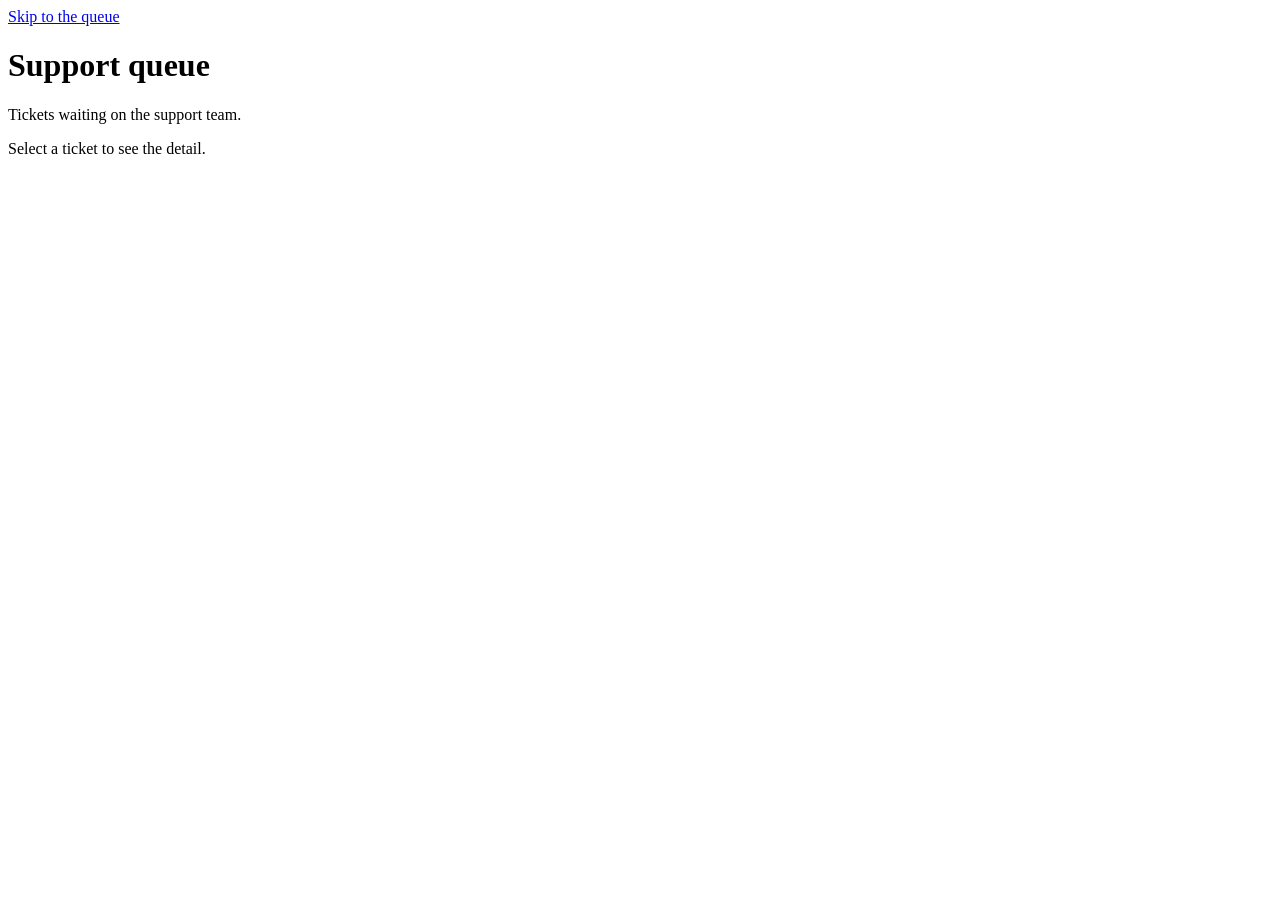
==== examples/ticket-queue/web/index.html @ 7794e16b "Add examples/ticket-queue, the app the demo-video loop is run against demo-video has never been run " ====
<!doctype html>
<html lang="en">
  <head>
    <meta charset="utf-8" />
    <meta name="viewport" content="width=device-width, initial-scale=1" />
    <title>Ticket queue</title>
    <link rel="stylesheet" href="/styles.css" />
  </head>
  <body>
    <a class="skip-link" href="#queue">Skip to the queue</a>

    <header class="topbar">
      <h1 id="queue-heading">Support queue</h1>
      <p class="subtitle">Tickets waiting on the support team.</p>
    </header>

    <main class="layout">
      <section id="queue" aria-labelledby="queue-heading">
        <ul id="ticket-list" class="ticket-list"></ul>
      </section>

      <aside id="detail" class="detail" aria-live="polite">
        <p class="detail-empty">Select a ticket to see the detail.</p>
      </aside>
    </main>

    <div id="assign-modal" class="modal" hidden>
      <div class="modal-card" role="dialog" aria-modal="true" aria-label="Assign ticket">
        <h2>Assign ticket</h2>
        <label for="assignee">Assign to</label>
        <select id="assignee">
          <option>Support rota</option>
          <option>Billing</option>
          <option>Platform</option>
        </select>
        <div class="modal-actions">
          <button id="assign-cancel" type="button">Cancel</button>
          <button id="assign-confirm" type="button" class="primary">Assign</button>
        </div>
      </div>
    </div>

    <p id="live-status" class="visually-hidden" role="status"></p>

    <script src="/app.js"></script>
  </body>
</html>
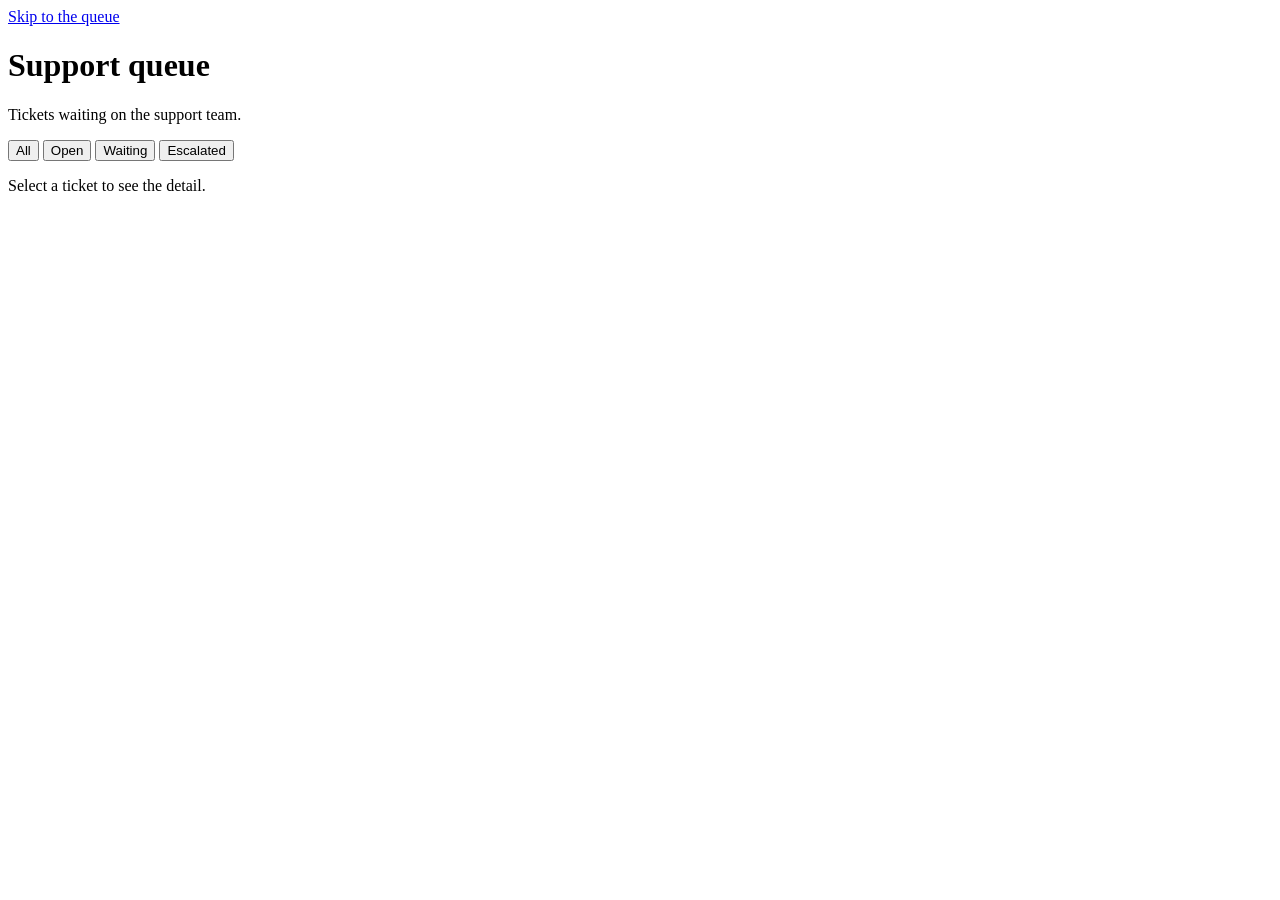
==== commit f547ea3c: "Filter the support queue by status, on the page and on the CLI Implements #90 on examples/ticket-que" ====
--- a/examples/ticket-queue/web/index.html
+++ b/examples/ticket-queue/web/index.html
@@ -16,6 +16,17 @@
 
     <main class="layout">
       <section id="queue" aria-labelledby="queue-heading">
+        <div id="status-filter" class="status-filter" role="group"
+             aria-label="Filter by status">
+          <button type="button" data-status="all" aria-pressed="true">All</button>
+          <button type="button" data-status="open" aria-pressed="false">Open</button>
+          <button type="button" data-status="waiting" aria-pressed="false">
+            Waiting
+          </button>
+          <button type="button" data-status="escalated" aria-pressed="false">
+            Escalated
+          </button>
+        </div>
         <ul id="ticket-list" class="ticket-list"></ul>
       </section>
 
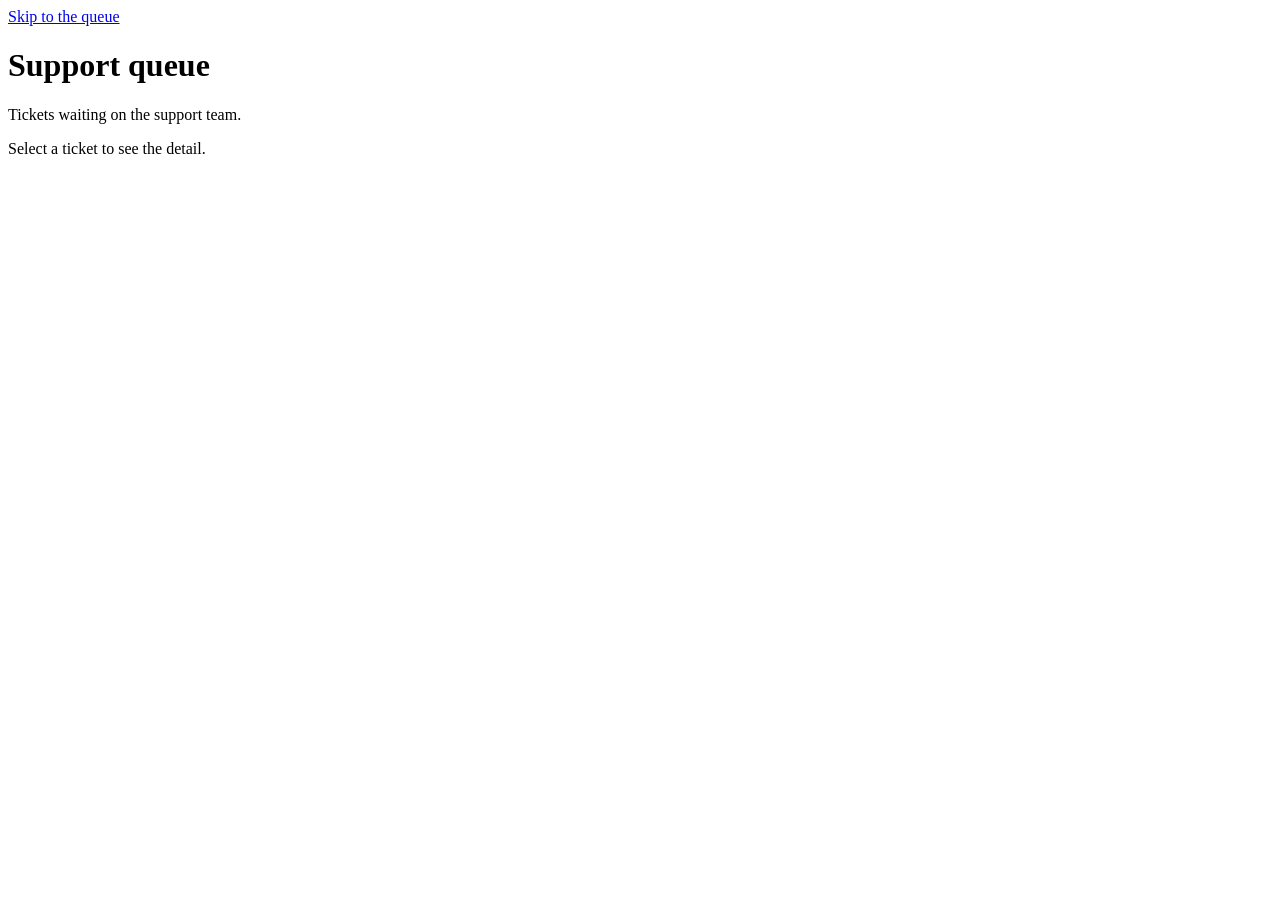
==== commit 847b903e: "Add examples/ticket-queue, a boring app to demo against A support-ticket queue: a stdlib web server," ====
--- a/examples/ticket-queue/web/index.html
+++ b/examples/ticket-queue/web/index.html
@@ -16,17 +16,6 @@
 
     <main class="layout">
       <section id="queue" aria-labelledby="queue-heading">
-        <div id="status-filter" class="status-filter" role="group"
-             aria-label="Filter by status">
-          <button type="button" data-status="all" aria-pressed="true">All</button>
-          <button type="button" data-status="open" aria-pressed="false">Open</button>
-          <button type="button" data-status="waiting" aria-pressed="false">
-            Waiting
-          </button>
-          <button type="button" data-status="escalated" aria-pressed="false">
-            Escalated
-          </button>
-        </div>
         <ul id="ticket-list" class="ticket-list"></ul>
       </section>
 
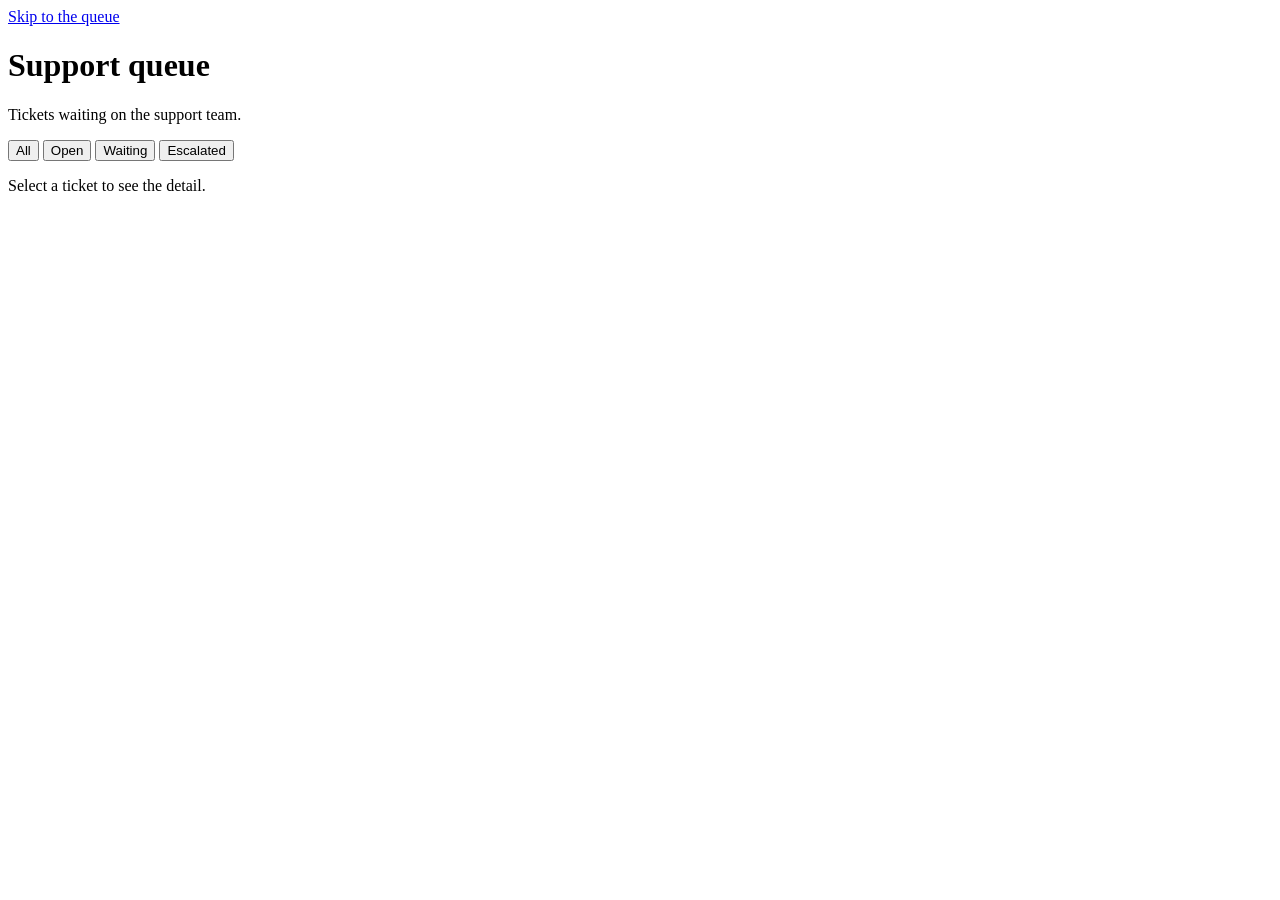
==== commit 761785fb: "Filter the support queue by status, on the page and on the CLI The reference record for #64 — the fi" ====
--- a/examples/ticket-queue/web/index.html
+++ b/examples/ticket-queue/web/index.html
@@ -16,6 +16,17 @@
 
     <main class="layout">
       <section id="queue" aria-labelledby="queue-heading">
+        <div id="status-filter" class="status-filter" role="group"
+             aria-label="Filter by status">
+          <button type="button" data-status="all" aria-pressed="true">All</button>
+          <button type="button" data-status="open" aria-pressed="false">Open</button>
+          <button type="button" data-status="waiting" aria-pressed="false">
+            Waiting
+          </button>
+          <button type="button" data-status="escalated" aria-pressed="false">
+            Escalated
+          </button>
+        </div>
         <ul id="ticket-list" class="ticket-list"></ul>
       </section>
 
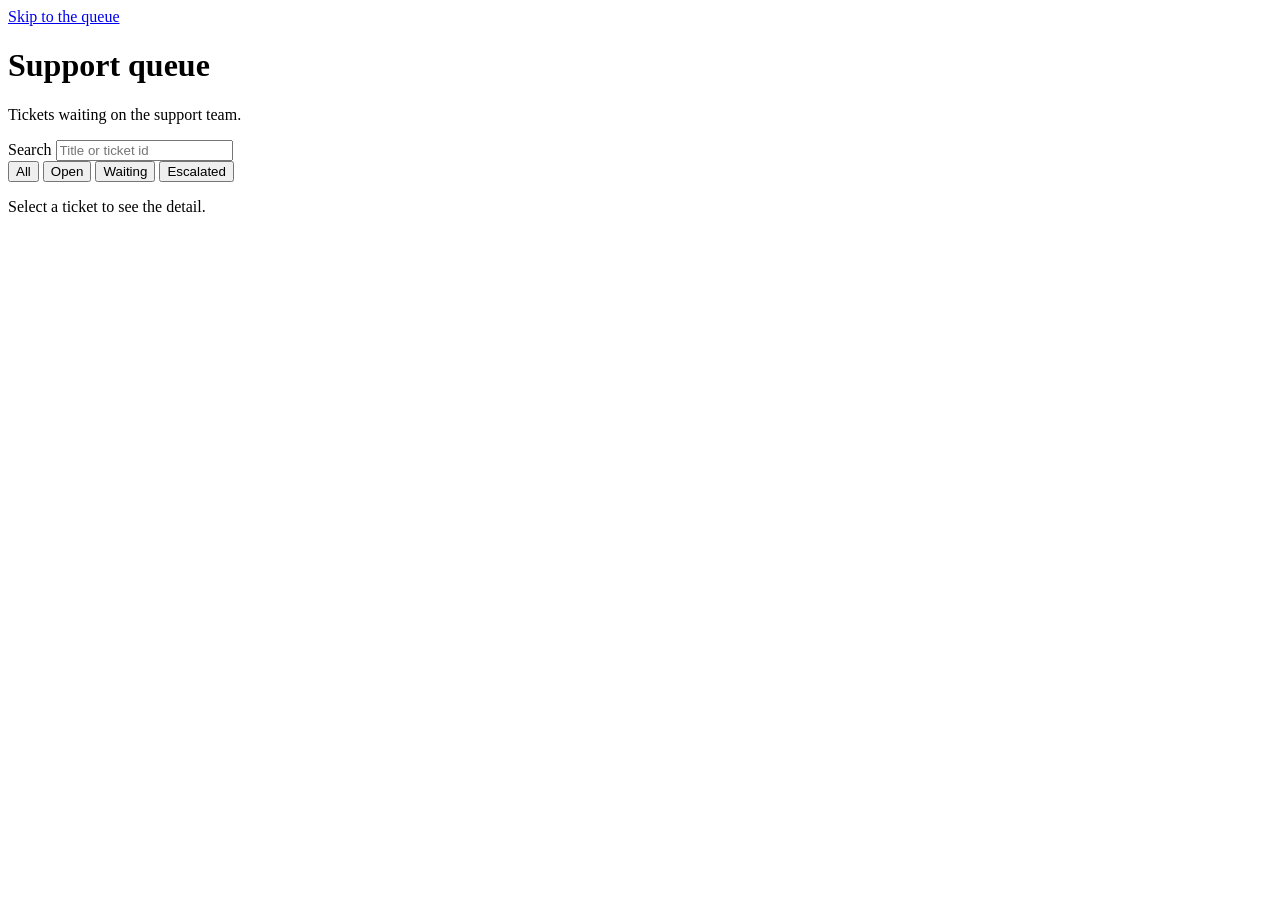
==== commit 012f80e6: "Search the queue by text The status filter answers "what is open?" but not "where is that invoice on" ====
--- a/examples/ticket-queue/web/index.html
+++ b/examples/ticket-queue/web/index.html
@@ -16,6 +16,11 @@
 
     <main class="layout">
       <section id="queue" aria-labelledby="queue-heading">
+        <div class="queue-search">
+          <label for="queue-search">Search</label>
+          <input id="queue-search" type="search" autocomplete="off"
+                 placeholder="Title or ticket id" />
+        </div>
         <div id="status-filter" class="status-filter" role="group"
              aria-label="Filter by status">
           <button type="button" data-status="all" aria-pressed="true">All</button>
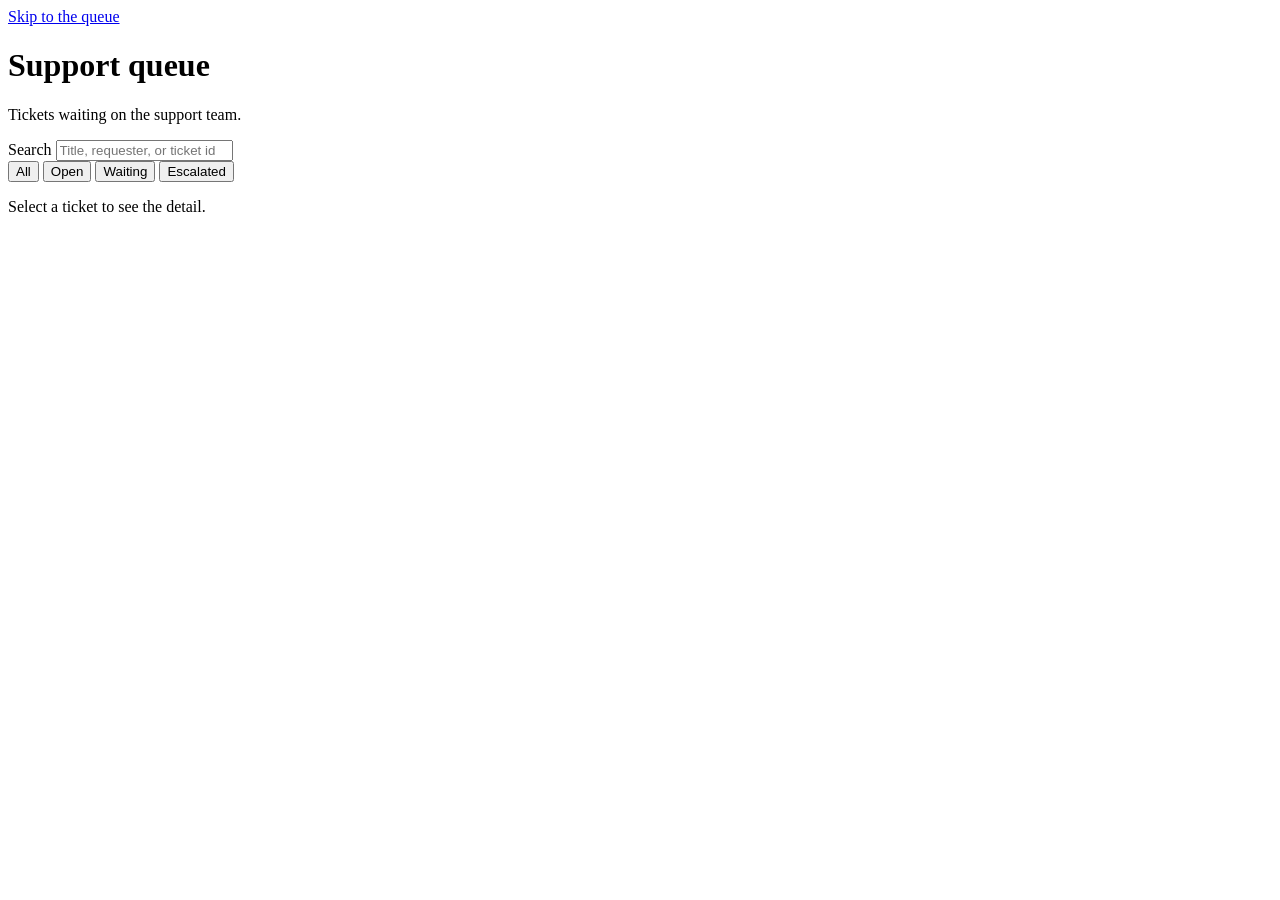
==== commit 3b82a996: "Search the queue by requester, and show it on the row AC-3 of #129 was never implemented: the search" ====
--- a/examples/ticket-queue/web/index.html
+++ b/examples/ticket-queue/web/index.html
@@ -19,7 +19,7 @@
         <div class="queue-search">
           <label for="queue-search">Search</label>
           <input id="queue-search" type="search" autocomplete="off"
-                 placeholder="Title or ticket id" />
+                 placeholder="Title, requester, or ticket id" />
         </div>
         <div id="status-filter" class="status-filter" role="group"
              aria-label="Filter by status">
